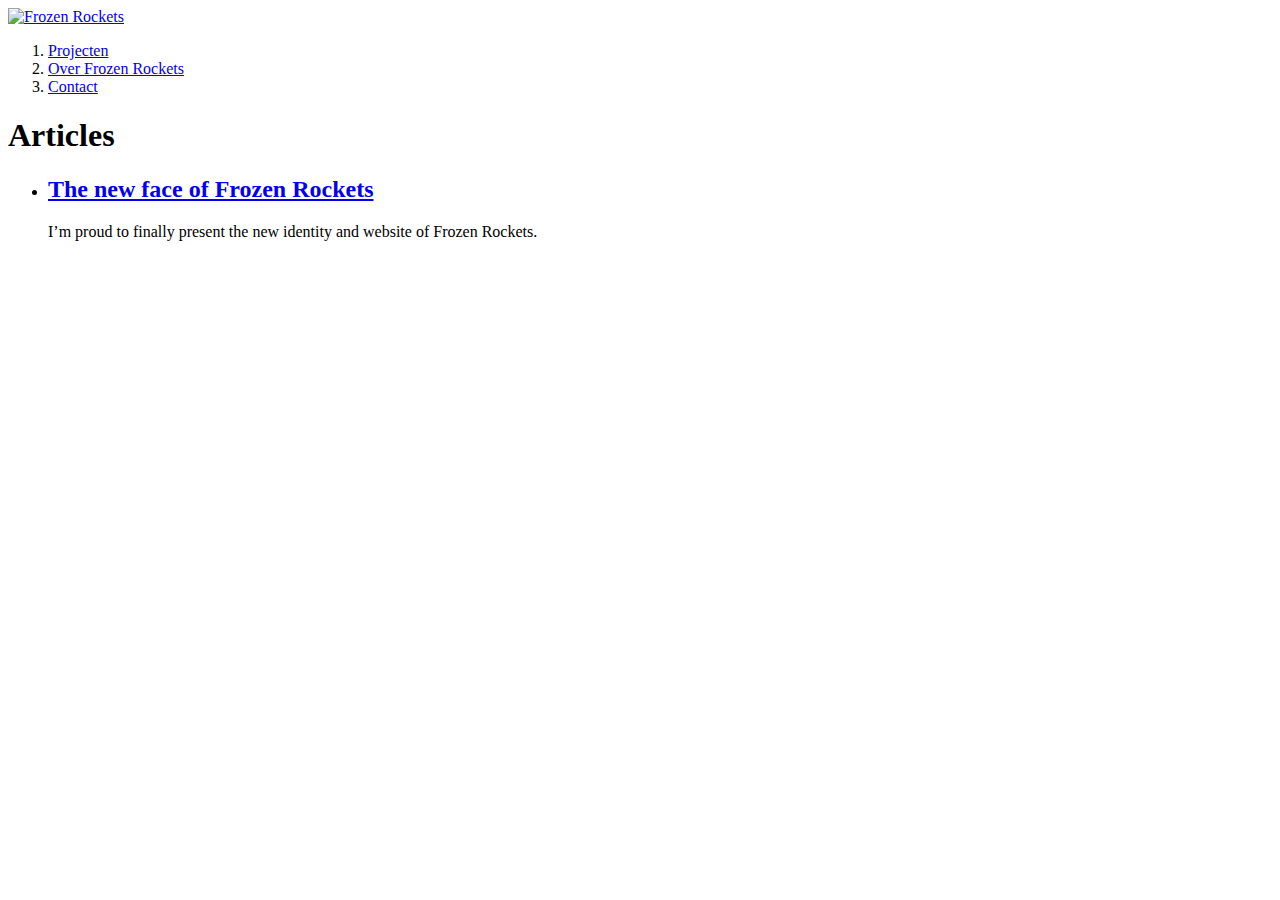
==== index.html @ a863bf14 "Blog Articles" ====
<!DOCTYPE html>
<html lang="en">

  <head>
	<meta charset="utf-8">
	<meta http-equiv="X-UA-Compatible" content="IE=edge">
	<meta name="description" content="Frozen Rockets - freelance web design">
	<meta name="viewport" content="width=device-width, initial-scale=1">

	<title>Frozen Rockets</title>

	<link rel="stylesheet" href="http://frozenrockets.nl/css/style.min.css">
	<link rel="stylesheet" type="text/css" href="//cloud.typography.com/7599872/689164/css/fonts.css" />
	<link rel="shortcut icon" href="http://frozenrockets.nl/favicon.ico" type="image/x-icon">
	<link rel="canonical" href="http://blog.frozenrockets.nl/">
</head>

    <body class="page page--article">

    <div class="sidebar screen--article">

  <a href="/" class="borderless logo"><img src="http://frozenrockets.nl/images/fr-logo-mask.jpg" alt="Frozen Rockets" id="main-logo-image"></a>

  <ol class="mainnav">
    <li class="mainnav__item mainnav__item--secondary"><a href="http://frozenrockets.nl/projecten">Projecten</a></li>
    <li class="mainnav__item mainnav__item--secondary"><a href="http://frozenrockets.nl/over-frozen-rockets">Over Frozen Rockets</a></li>
    <li class="mainnav__item mainnav__item--secondary"><a href="http://frozenrockets.nl/contact.php">Contact</a></li>
  </ol>
</div>

    <article>
        <div class="home">

  <h1>Articles</h1>

  <ul class="list--unstyled">
    
      <li>
        <h2><a class="post-link" href="/the-new-face-of-frozen-rockets">The new face of Frozen Rockets</a></h2>
        <p><p>I’m proud to finally present the new identity and website of Frozen Rockets. </p>

</p>
      </li>
    
  </ul>


</div>

    </article>

      </main>


<!-- Piwik -->
<script type="text/javascript">
  var _paq = _paq || [];
  _paq.push(['trackPageView']);
  _paq.push(['enableLinkTracking']);
  (function() {
    var u=(("https:" == document.location.protocol) ? "https" : "http") + "://frozenrockets.nl/piwik/";
    _paq.push(['setTrackerUrl', u+'piwik.php']);
    _paq.push(['setSiteId', 1]);
    var d=document, g=d.createElement('script'), s=d.getElementsByTagName('script')[0]; g.type='text/javascript';
    g.defer=true; g.async=true; g.src=u+'piwik.js'; s.parentNode.insertBefore(g,s);
  })();

</script>
<noscript><p><img src="http://frozenrockets.nl/piwik/piwik.php?idsite=1" style="border:0;" alt="" /></p></noscript>
<!-- End Piwik Code -->
</body>

    </body>
</html>
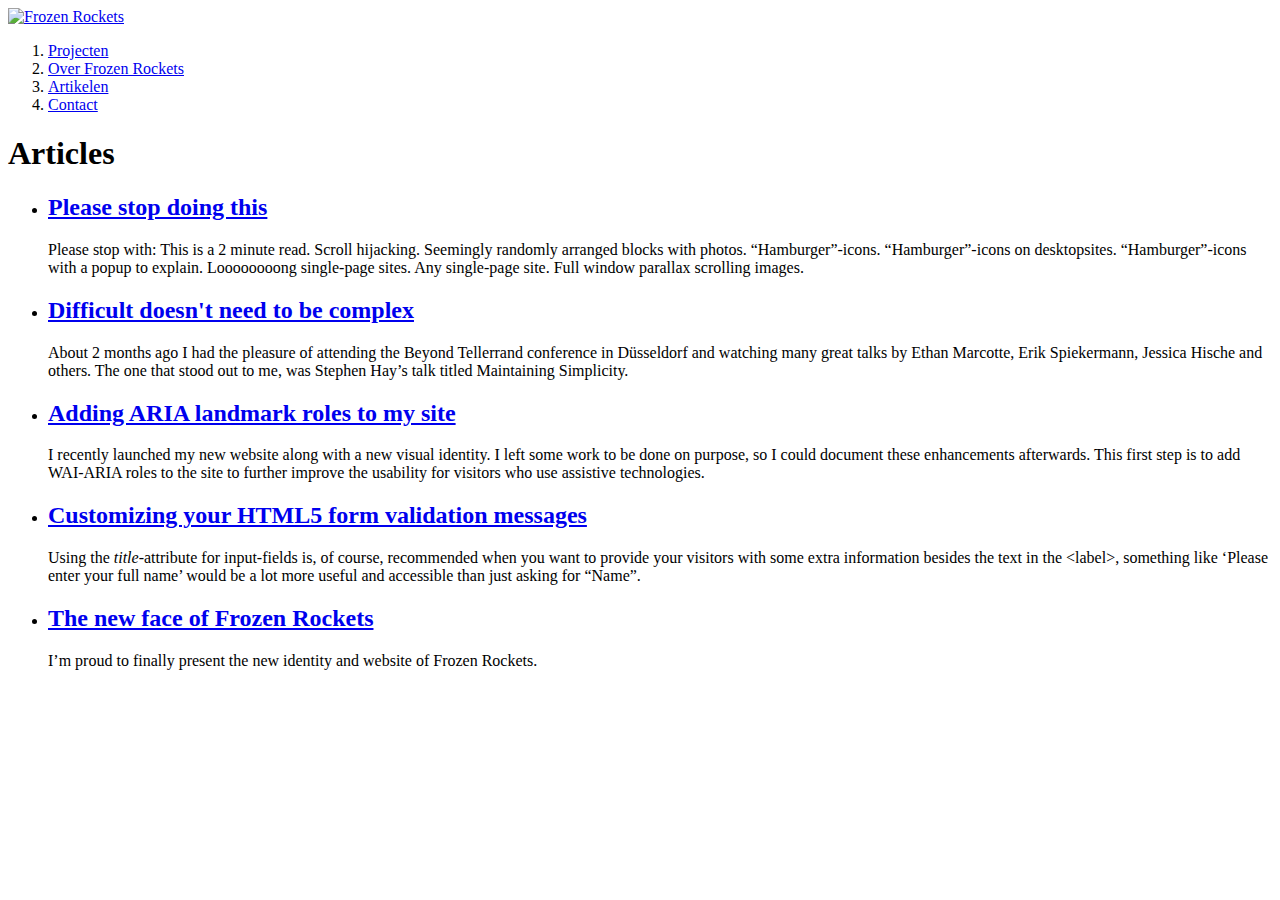
==== commit 96ce62ef: "New articles" ====
--- a/index.html
+++ b/index.html
@@ -7,7 +7,7 @@
 	<meta name="description" content="Frozen Rockets - freelance web design">
 	<meta name="viewport" content="width=device-width, initial-scale=1">
 
-	<title>Frozen Rockets</title>
+	<title>Frozen Rockets Blog</title>
 
 	<link rel="stylesheet" href="http://frozenrockets.nl/css/style.min.css">
 	<link rel="stylesheet" type="text/css" href="//cloud.typography.com/7599872/689164/css/fonts.css" />
@@ -15,31 +15,67 @@
 	<link rel="canonical" href="http://blog.frozenrockets.nl/">
 </head>
 
-    <body class="page page--article">
+    <body class="page page--blog">
 
-    <div class="sidebar screen--article">
+    <header class="sidebar screen--article">
 
-  <a href="/" class="borderless logo"><img src="http://frozenrockets.nl/images/fr-logo-mask.jpg" alt="Frozen Rockets" id="main-logo-image"></a>
+  <a href="http://blog.frozenrockets.nl" class="borderless logo"><img src="http://frozenrockets.nl/images/fr-logo-mask.jpg" alt="Frozen Rockets" id="main-logo-image"></a>
 
-  <ol class="mainnav">
-    <li class="mainnav__item mainnav__item--secondary"><a href="http://frozenrockets.nl/projecten">Projecten</a></li>
-    <li class="mainnav__item mainnav__item--secondary"><a href="http://frozenrockets.nl/over-frozen-rockets">Over Frozen Rockets</a></li>
-    <li class="mainnav__item mainnav__item--secondary"><a href="http://frozenrockets.nl/contact.php">Contact</a></li>
-  </ol>
-</div>
+  <nav role="navigation">
+	  <ol class="mainnav">
+	    <li class="mainnav__item mainnav__item--secondary"><a href="http://frozenrockets.nl/projecten">Projecten</a></li>
+	    <li class="mainnav__item mainnav__item--secondary"><a href="http://frozenrockets.nl/over-frozen-rockets">Over Frozen Rockets</a></li>
+	    <li class="mainnav__item mainnav__item--secondary"><a href="/">Artikelen</a></li>
+	    <li class="mainnav__item mainnav__item--secondary"><a href="http://frozenrockets.nl/contact.php">Contact</a></li>
+	  </ol>
+  </nav>
+</header>
 
-    <article>
-        <div class="home">
+    
+    <div class="home">
 
   <h1>Articles</h1>
 
   <ul class="list--unstyled">
     
-      <li>
+      <li class="blog__article">
+        <h2><a class="post-link" href="/stop-doing-this">Please stop doing this</a></h2>
+
+        <p>Please stop with: This is a 2 minute read. Scroll hijacking. Seemingly randomly arranged blocks with photos. “Hamburger”-icons. “Hamburger”-icons on desktopsites. “Hamburger”-icons with a popup to explain. Loooooooong single-page sites. Any single-page site. Full window parallax scrolling images.</p>
+
+
+      </li>
+    
+      <li class="blog__article">
+        <h2><a class="post-link" href="/difficult-doesnt-need-to-be-complex">Difficult doesn't need to be complex</a></h2>
+
+        <p>About 2 months ago I had the pleasure of attending the Beyond Tellerrand conference in Düsseldorf and watching many great talks by Ethan Marcotte, Erik Spiekermann, Jessica Hische and others. The one that stood out to me, was Stephen Hay’s talk titled Maintaining Simplicity.</p>
+
+
+      </li>
+    
+      <li class="blog__article">
+        <h2><a class="post-link" href="/adding-aria-to-this-site">Adding ARIA landmark roles to my site</a></h2>
+
+        <p>I recently launched my new website along with a new visual identity. I left some work to be done on purpose, so I could document these enhancements afterwards. This first step is to add WAI-ARIA roles to the site to further improve the usability for visitors who use assistive technologies.</p>
+
+
+      </li>
+    
+      <li class="blog__article">
+        <h2><a class="post-link" href="/customizing-your-html5-form-validation-messages">Customizing your HTML5 form validation messages</a></h2>
+
+        <p>Using the <em>title</em>-attribute for input-fields is, of course, recommended when you want to provide your visitors with some extra information besides the text in the &lt;label&gt;, something like ‘Please enter your full name’ would be a lot more useful and accessible than just asking for “Name”.</p>
+
+
+      </li>
+    
+      <li class="blog__article">
         <h2><a class="post-link" href="/the-new-face-of-frozen-rockets">The new face of Frozen Rockets</a></h2>
-        <p><p>I’m proud to finally present the new identity and website of Frozen Rockets. </p>
 
-</p>
+        <p>I’m proud to finally present the new identity and website of Frozen Rockets. </p>
+
+
       </li>
     
   </ul>
@@ -47,7 +83,6 @@
 
 </div>
 
-    </article>
 
       </main>
 
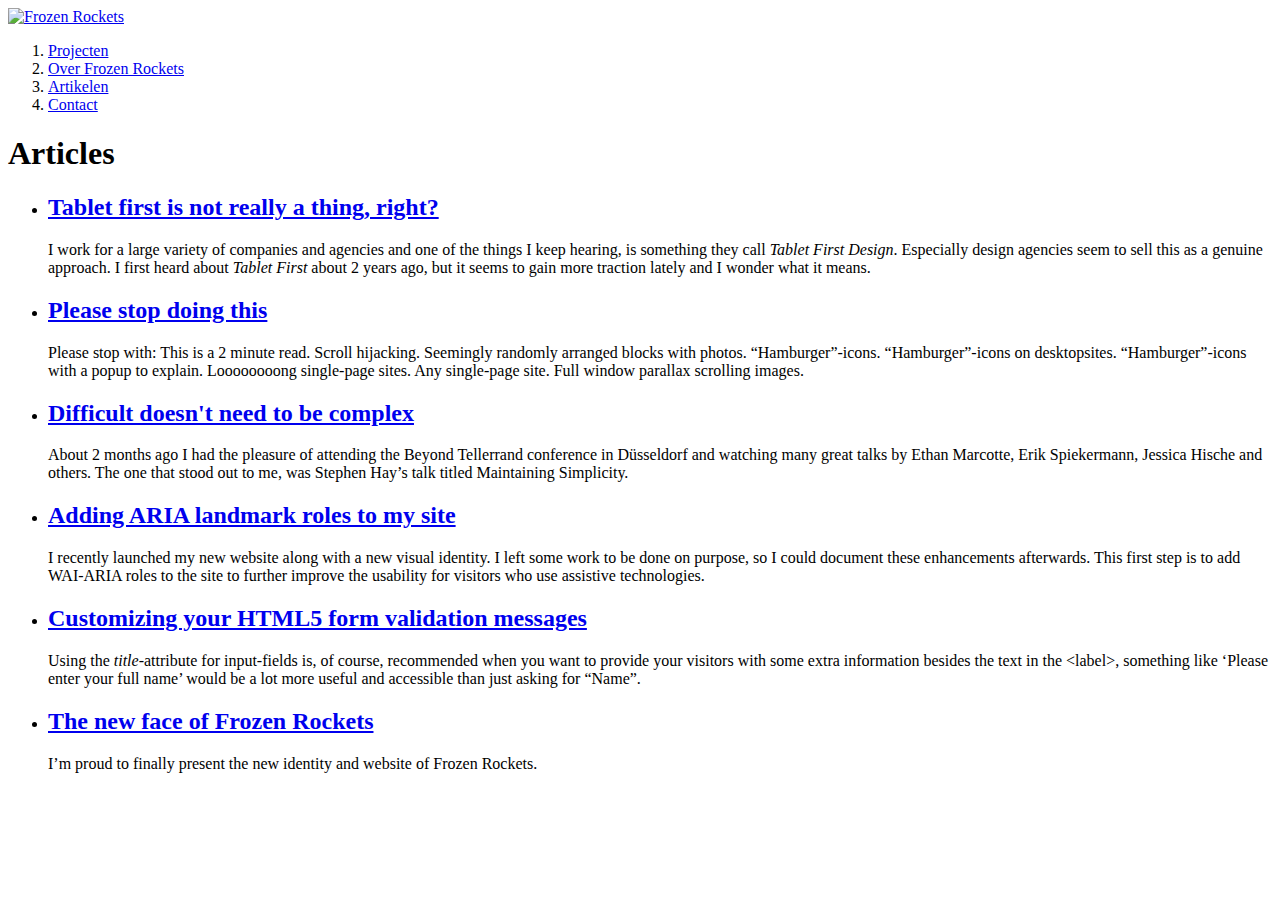
==== commit dacdab44: "Tablet first is not a thing, right?" ====
--- a/index.html
+++ b/index.html
@@ -17,7 +17,7 @@
 
     <body class="page page--blog">
 
-    <header class="sidebar screen--article">
+    <header class="sidebar screen--article" role="banner">
 
   <a href="http://blog.frozenrockets.nl" class="borderless logo"><img src="http://frozenrockets.nl/images/fr-logo-mask.jpg" alt="Frozen Rockets" id="main-logo-image"></a>
 
@@ -31,12 +31,20 @@
   </nav>
 </header>
 
-    
+	<main role="main">
     <div class="home">
 
   <h1>Articles</h1>
 
   <ul class="list--unstyled">
+    
+      <li class="blog__article">
+        <h2><a class="post-link" href="/tablet-first-is-not-a-thing">Tablet first is not really a thing, right?</a></h2>
+
+        <p>I work for a large variety of companies and agencies and one of the things I keep hearing, is something they call <em>Tablet First Design</em>. Especially design agencies seem to sell this as a genuine approach. I first heard about <em>Tablet First</em> about 2 years ago, but it seems to gain more traction lately and I wonder what it means.</p>
+
+
+      </li>
     
       <li class="blog__article">
         <h2><a class="post-link" href="/stop-doing-this">Please stop doing this</a></h2>
@@ -83,6 +91,7 @@
 
 </div>
 
+    </main>
 
       </main>
 
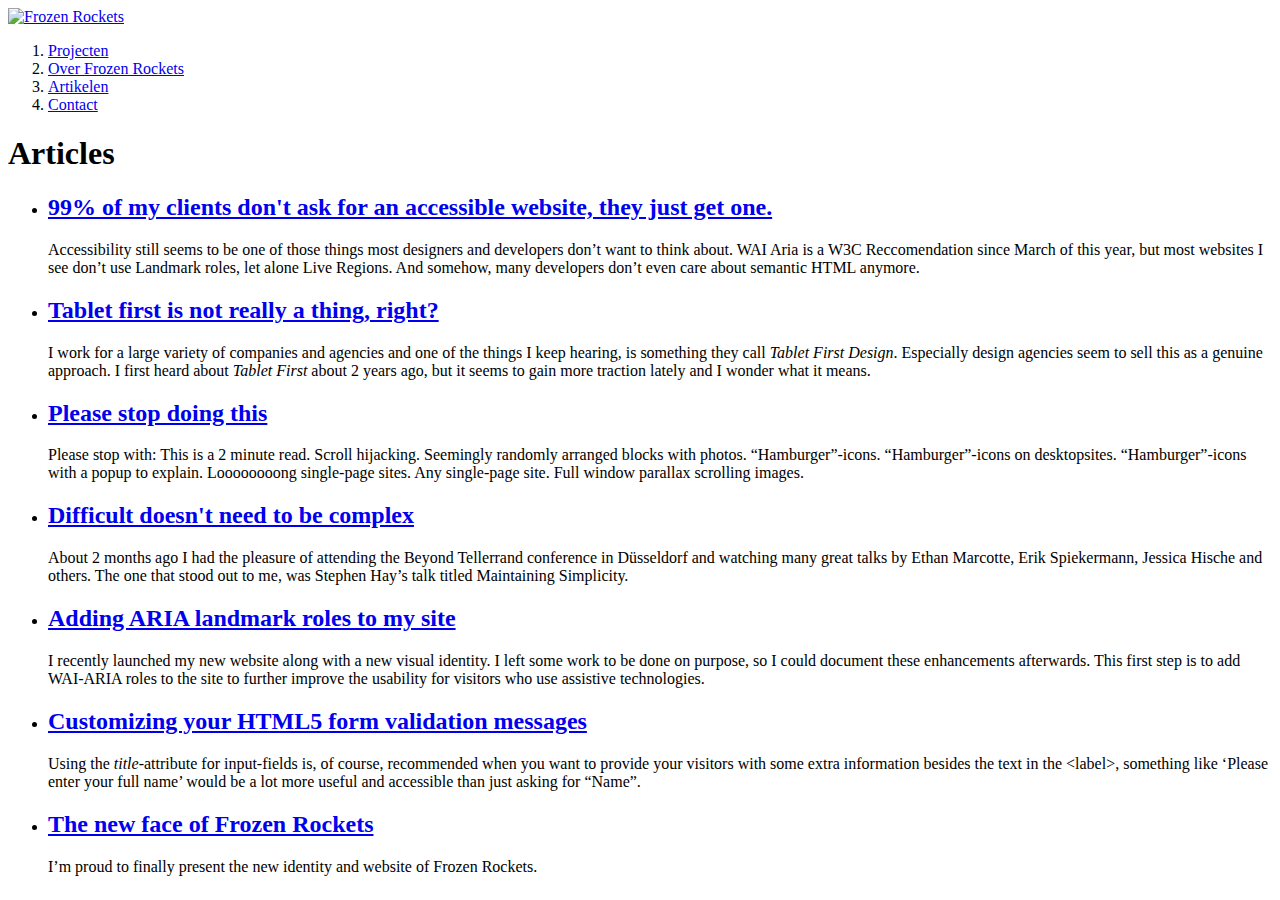
==== commit 67554824: "Clients don't ask for accessibility" ====
--- a/index.html
+++ b/index.html
@@ -37,6 +37,14 @@
   <h1>Articles</h1>
 
   <ul class="list--unstyled">
+    
+      <li class="blog__article">
+        <h2><a class="post-link" href="/clients-dont-ask-for-accessibility">99% of my clients don't ask for an accessible website, they just get one.</a></h2>
+
+        <p>Accessibility still seems to be one of those things most designers and developers don’t want to think about. WAI Aria is a W3C Reccomendation since March of this year, but most websites I see don’t use Landmark roles, let alone Live Regions. And somehow, many developers don’t even care about semantic HTML anymore.</p>
+
+
+      </li>
     
       <li class="blog__article">
         <h2><a class="post-link" href="/tablet-first-is-not-a-thing">Tablet first is not really a thing, right?</a></h2>
